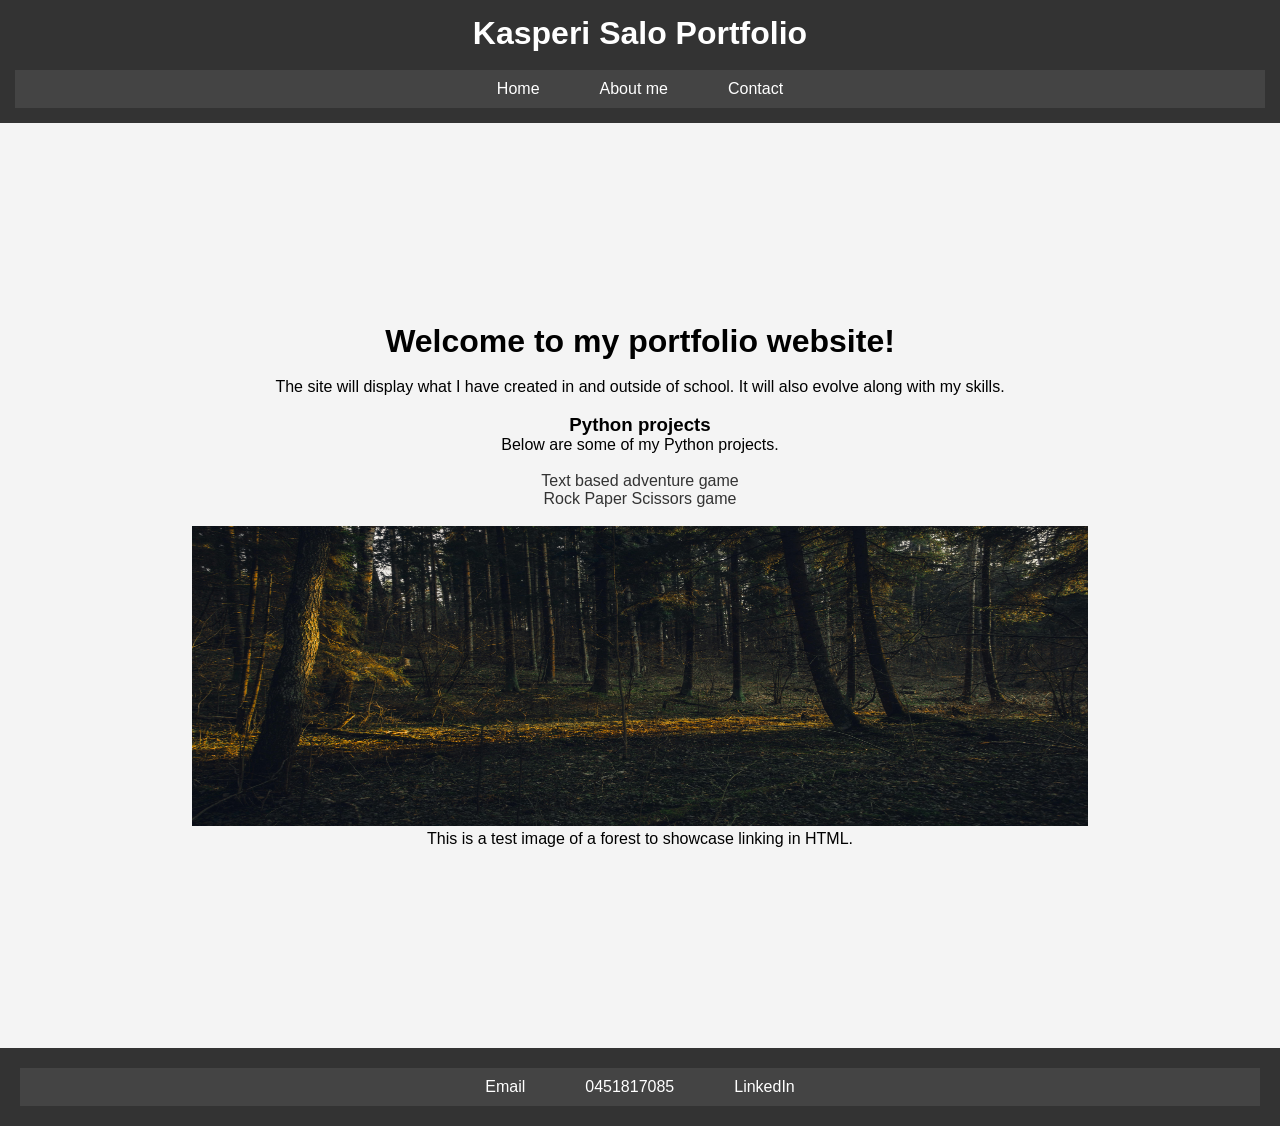
==== index.html @ b1b43d44 "Add files via upload Uploaded files in bulk" ====
<!DOCTYPE html>
 <html lang="fi">
    <head>
         <meta charset="UTF-8">
            <meta name="viewport" content="width=device-width, initial-scale=1.0">
         <title>Kasperi Salo Portfolio</title>
         <link rel="stylesheet" href="Css/style.css">
    </head>
     <body>
    <header class="header">
        <h1>Kasperi Salo Portfolio</h1><br>
        <nav class="navigaatiomenu">
            <a href="index.html">Home</a>
            <a href="aboutme.html">About me</a>
            <a href="contact.html">Contact</a>
        </nav>
    </header>
    <main class="content">
        <h1>Welcome to my portfolio website!</h1><br>
        <p>The site will display what I have created in and outside of school. It will also evolve along with my skills.</p><br>

        <h3>Python projects</h3>
        <p>Below are some of my Python projects.</p>
        <br>
            <ul>
                <li><a href="projects/Tekstiseikkailu.py">Text based adventure game</a></li>
                <li><a href="projects/KPS.py">Rock Paper Scissors game</a></li>
            </ul>
        <br>
        <div class="image-container">   
        <img src="images/testimetsä.jpg" alt="Test image of a forest" width="70%" height="300px">
        </div>
            <p>This is a test image of a forest to showcase linking in HTML.</p>
    </main>
    <footer class="footer">
        <nav class="yhteystiedot">
            <p><a href="mailto:lkmsalo@gmail.com">Email</a></p>
            <p>0451817085</p>
            <p><a href="https://www.linkedin.com/in/kasperi-salo123456789/">LinkedIn</a></p>
        </nav>
    </footer>   
        </body>
</html>
---- Css/style.css ----
* {
    margin: 0;
    padding: 0;
    box-sizing: border-box;
}

.header,
.footer {
    background-color: #333;
    color: white;
    padding: 15px;
    text-align: center;
    margin-bottom: 0px;
}


.navigaatiomenu {
    display: flex;
    justify-content: center; 
    margin-top: 0px;
    background-color: #444;
    padding: 10px;
    gap: 60px  ;

}

.navigaatiomenu a,
.navigaatiomenu a:visited {
    text-decoration: none;
    color: white;
}

.navigaatiomenu a:hover,
.navigaatiomenu a:focus {
    background: #333;
    color: white;
    cursor: pointer;
}

.navigaatiomenu a {
    display: block;
}

.navigaatiomenu a {
    transition: all 0.3s cubic-bezier(0.4, 0, 0.2, 1);
}

.navigaatiomenu a:hover {
    padding-left: 0rem; 
    letter-spacing: 2px;
}


body {
    margin: 0rem;
    font-family: 'Smooch Sans', sans-serif;
    text-align: center;
}

.content {
    flex: 1; 
    padding-top: 200px;
    padding-bottom: 200px;
    background-color: #f4f4f4;
}

.aboutme {
    flex: 1; 
    padding-top: 200px;
    padding-bottom: 200px;
    background-color: #f4f4f4;
    justify-items: left;
}

h2 {
    padding: 1rem;
    background: #333;
    color: whitesmoke;
    border-radius: 5rem 5rem 0 0;
}

ul {
    list-style-type: none;
    max-width: fit-content;
    margin: 0 auto;

}

li a,
li a:visited {
    text-decoration: none;
    color: #333;
}

li a:hover,
li a:focus {
    background: #333;
    color: white;
    cursor: pointer;
}

li a {
    display: block;
}


li a {
    transition: all 0.3s cubic-bezier(0.3, 0, 0.1, 1);
}

li a:hover {
    padding-left: 0rem; 
    letter-spacing: 2px;
}

.aboutme {
    margin: 0rem;
    font-family: 'Smooch Sans', sans-serif;
    text-align: center;
    padding-left: 10rem;
    padding-right: 10rem;
}


.yhteystiedot {
   display: flex;
    justify-content: center; 
    margin-top: 0px;
    background-color: #444;
    padding: 10px;
    gap: 60px  ;
    margin-bottom: 0px;
}

.yhteystiedot a,
.yhteystiedot a:visited {
    text-decoration: none;
    color: white;
}

html, body {
    height: 100%;
}


body {
    display: flex;
    flex-direction: column;
    margin: 0;
}


.content {
    flex: 1; 
}


.footer {
    background: #333;
    color: white;
    padding: 20px;
    text-align: center;
}
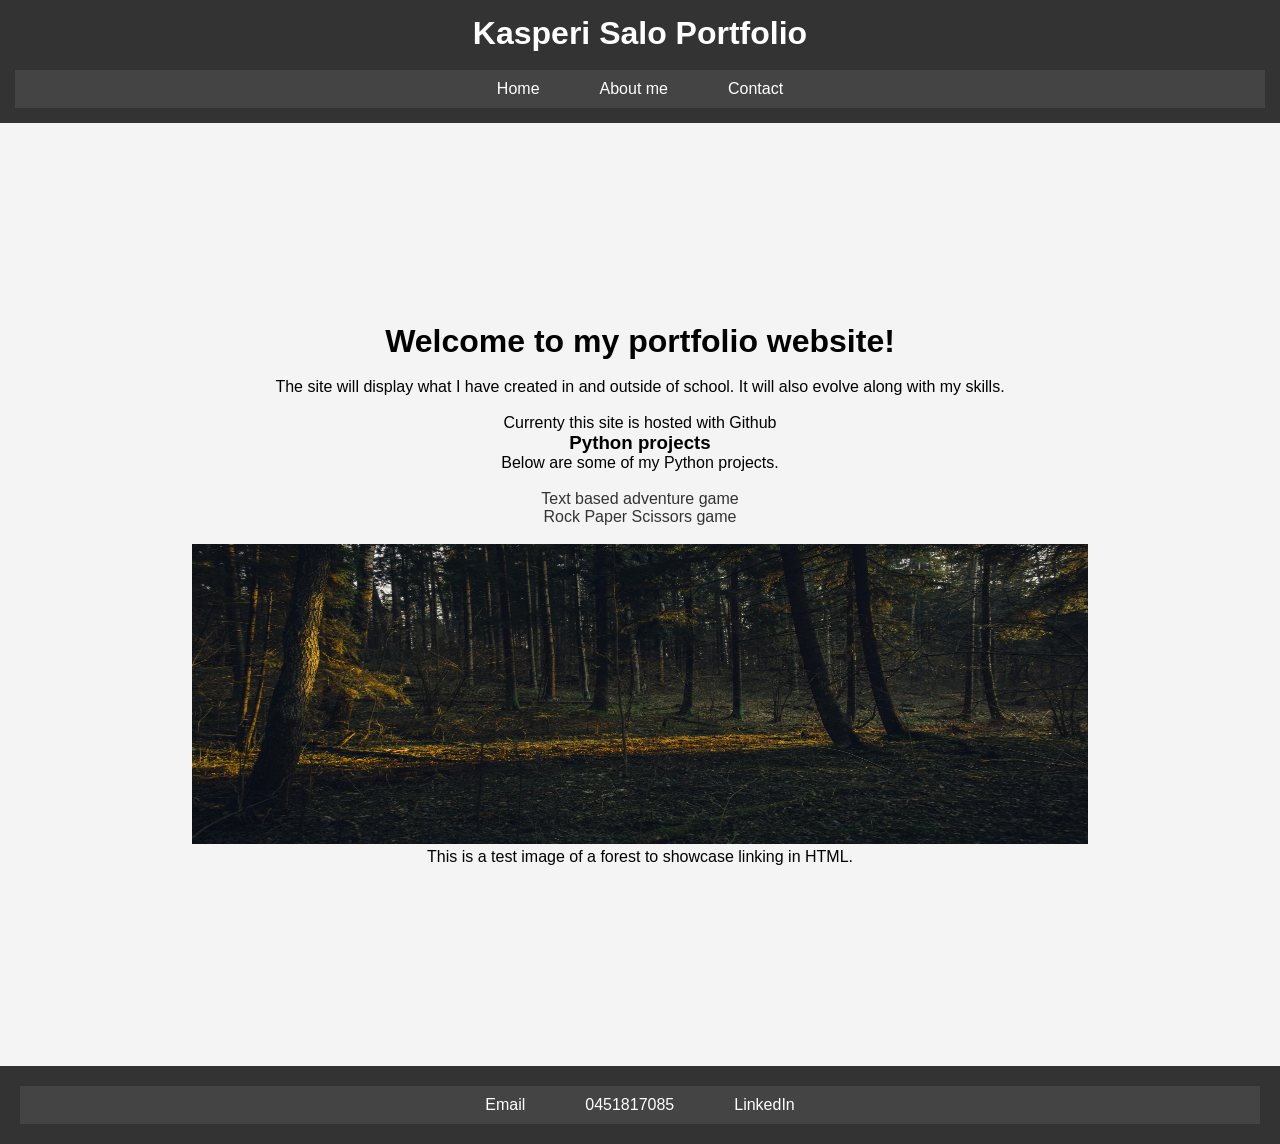
==== commit 37d54ee4: "Update index.html" ====
--- a/index.html
+++ b/index.html
@@ -18,7 +18,7 @@
     <main class="content">
         <h1>Welcome to my portfolio website!</h1><br>
         <p>The site will display what I have created in and outside of school. It will also evolve along with my skills.</p><br>
-
+        <p>Currenty this site is hosted with Github</p>
         <h3>Python projects</h3>
         <p>Below are some of my Python projects.</p>
         <br>
@@ -40,4 +40,4 @@
         </nav>
     </footer>   
         </body>
-</html>+</html>
